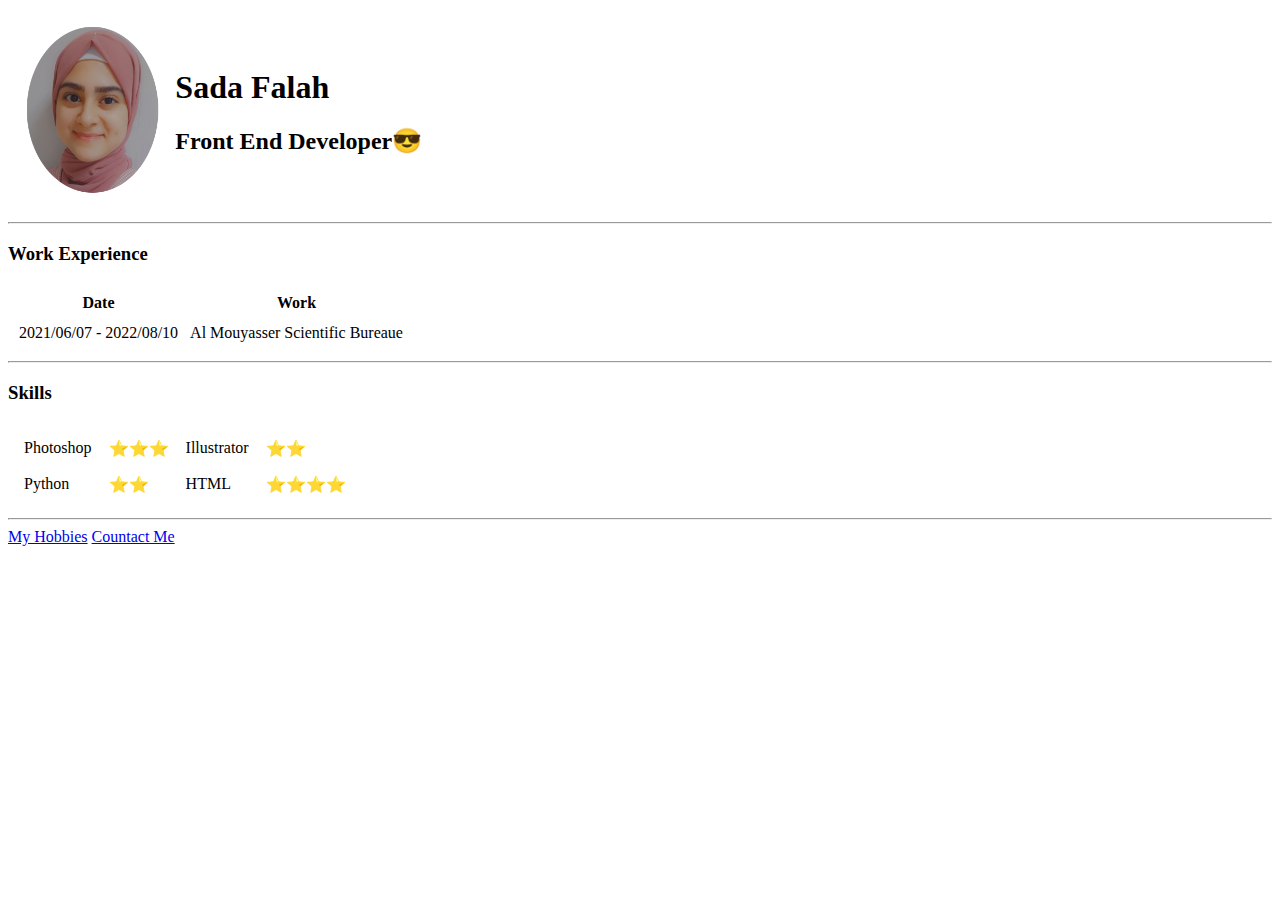
==== index.html @ b549da79 "Initial CV Informations" ====
<!DOCTYPE html>
<html lang="en">
<head>
    <meta charset="UTF-8">
    <meta name="viewport" content="width=device-width, initial-scale=1.0">
    <title>Sada Personal Website</title>
</head>
<body>
    <table cellspacing = "10">
        <tr>
            <td><img src="images\sada.png" alt="sada" height="180"></td>
            <td>
                <h1>Sada Falah</h1>
                <h2>Front End Developer😎</h2>
            </td>
        </tr>
    </table>
    <hr>
    <h3>Work Experience</h3>
    <table cellspacing = "10">
        <thead>
            <th>Date</th>
            <th>Work</th>
        </thead>
        <tr>
            <td>2021/06/07 - 2022/08/10</td>
            <td>Al Mouyasser Scientific Bureaue</td>
        </tr>
    </table>
    <hr>
    <h3>Skills</h3>
    <table cellspacing = "15">
        <tr>
            <td>Photoshop</td>
            <td>⭐⭐⭐</td>

            <td>Illustrator</td>
            <td>⭐⭐</td>
        </tr>
        <tr>
            <td>Python</td>
            <td>⭐⭐</td>

            <td>HTML</td>
            <td>⭐⭐⭐⭐</td>
        </tr>
    </table>
    <hr>
    <a href="my_hobbies.html">My Hobbies</a>
    <a href="contact_me.html">Countact Me</a>
</body>
</html>
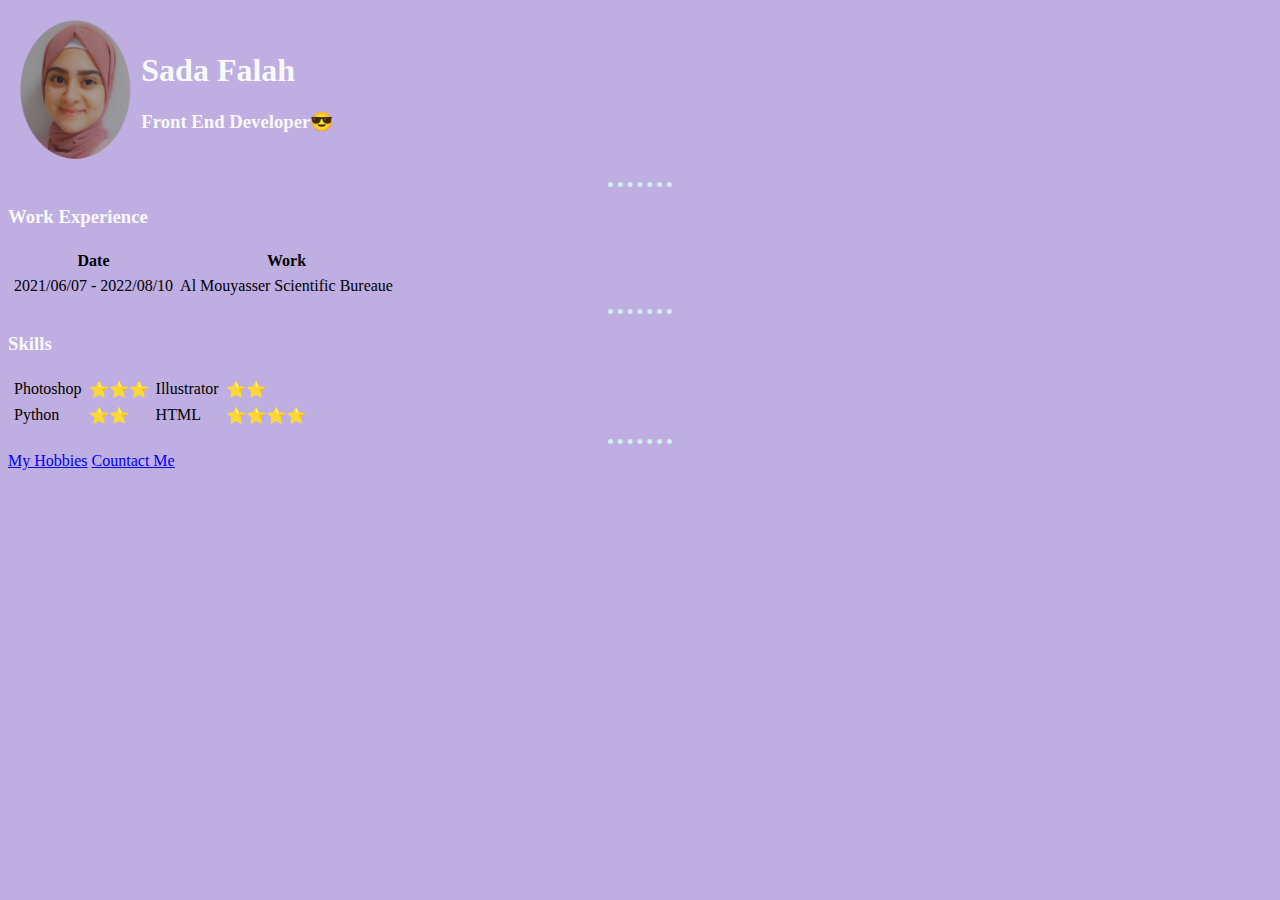
==== commit c5b3ab3c: "Adding css folder. Changing table cellspacing from 10 to 5. Removing inline css for image and use it" ====
--- a/index.html
+++ b/index.html
@@ -4,20 +4,21 @@
     <meta charset="UTF-8">
     <meta name="viewport" content="width=device-width, initial-scale=1.0">
     <title>Sada Personal Website</title>
+    <link rel="stylesheet" href="css\style.css">
 </head>
 <body>
-    <table cellspacing = "10">
+    <table cellspacing = "5">
         <tr>
-            <td><img src="images\sada.png" alt="sada" height="180"></td>
+            <td><img src="images\sada.png" alt="sada"></td>
             <td>
-                <h1>Sada Falah</h1>
-                <h2>Front End Developer😎</h2>
+                <h1 class="glow">Sada Falah</h1>
+                <h3>Front End Developer😎</h2>
             </td>
         </tr>
     </table>
     <hr>
     <h3>Work Experience</h3>
-    <table cellspacing = "10">
+    <table cellspacing = "5">
         <thead>
             <th>Date</th>
             <th>Work</th>
@@ -29,7 +30,7 @@
     </table>
     <hr>
     <h3>Skills</h3>
-    <table cellspacing = "15">
+    <table cellspacing = "5">
         <tr>
             <td>Photoshop</td>
             <td>⭐⭐⭐</td>
